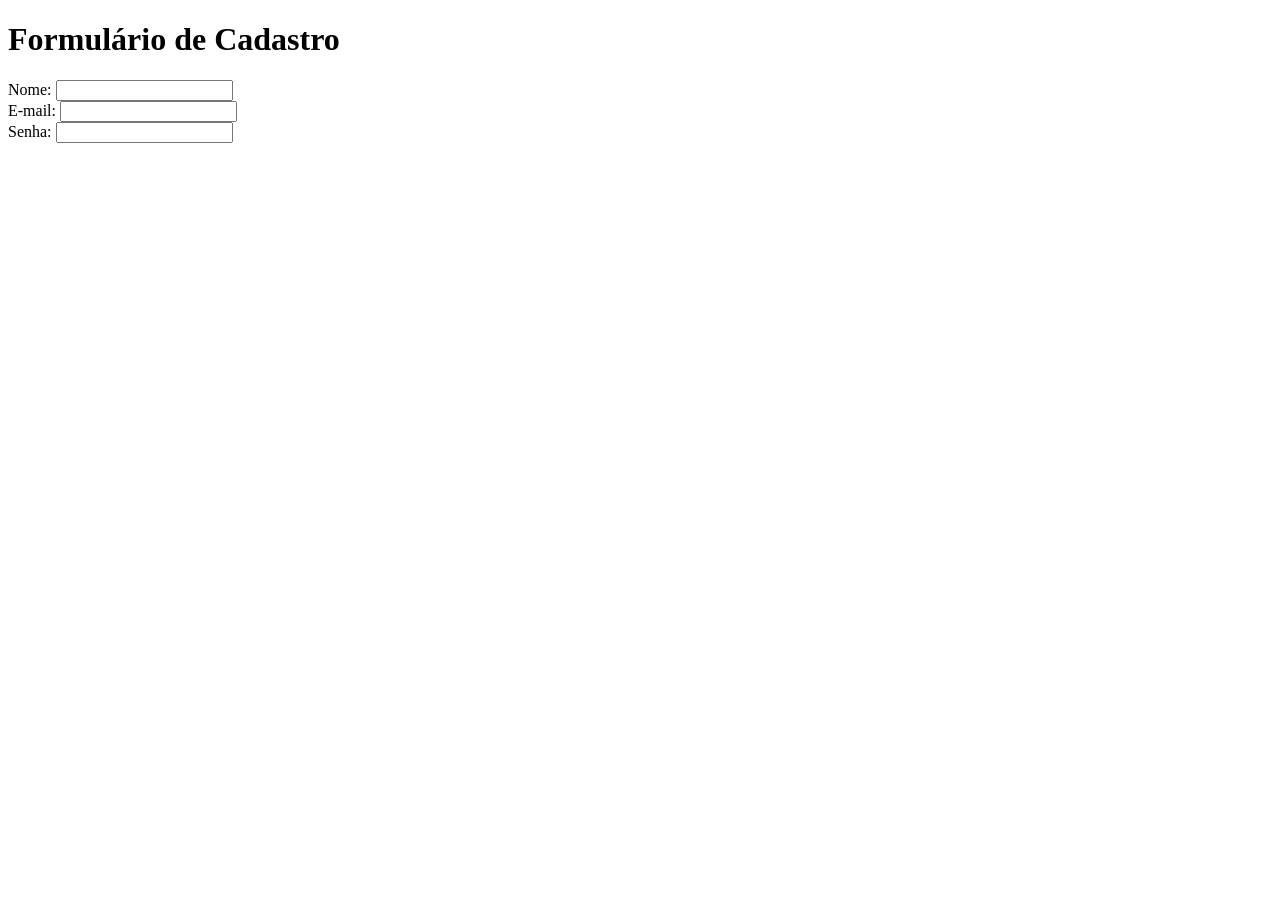
==== exercicio_form.html @ 21d26d34 "add exercicio_form" ====
<!DOCTYPE html>
<html lang="pt-br">
<head>
    <meta charset="UTF-8">
    <meta name="viewport" content="width=device-width, initial-scale=1.0">
    <title>Exercício de Formulário</title>
</head>
<body>
    <header>
        <h1>Formulário de Cadastro</h1>
    </header>
    <form>
        <label for="name">Nome: </label>
        <input id="name" type="text" />
        <br />
        <label for="email">E-mail: </label>
        <input id="email" type="email" />
        <br/>
        <label for="password">Senha:</label>
        <input id="password" type="password" />
    </form>
</body>
</html>
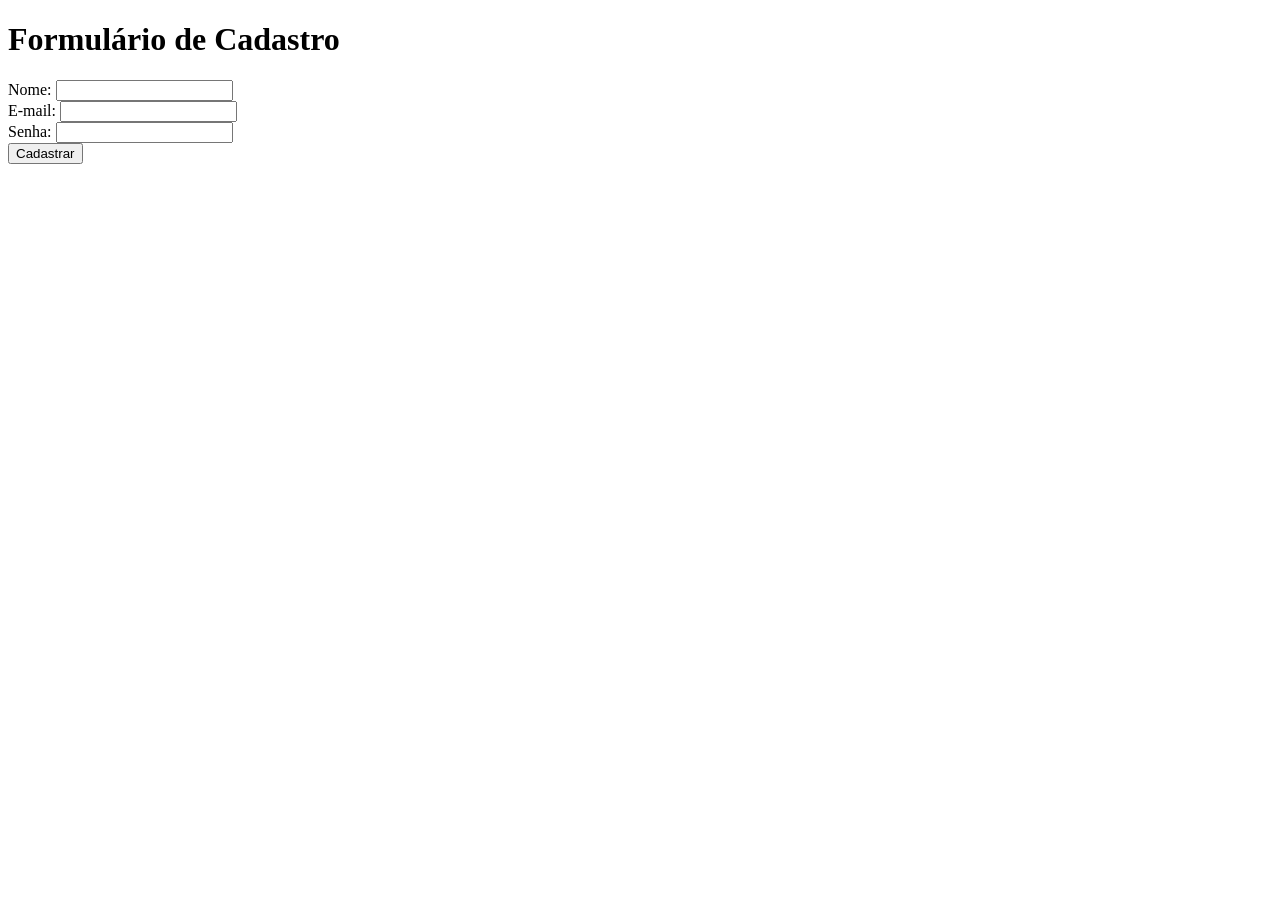
==== commit 323837df: "fix: adicionando botao cadastrar" ====
--- a/exercicio_form.html
+++ b/exercicio_form.html
@@ -18,6 +18,8 @@
         <br/>
         <label for="password">Senha:</label>
         <input id="password" type="password" />
+        <br/>
+        <button type="submit">Cadastrar</button>
     </form>
 </body>
 </html>
